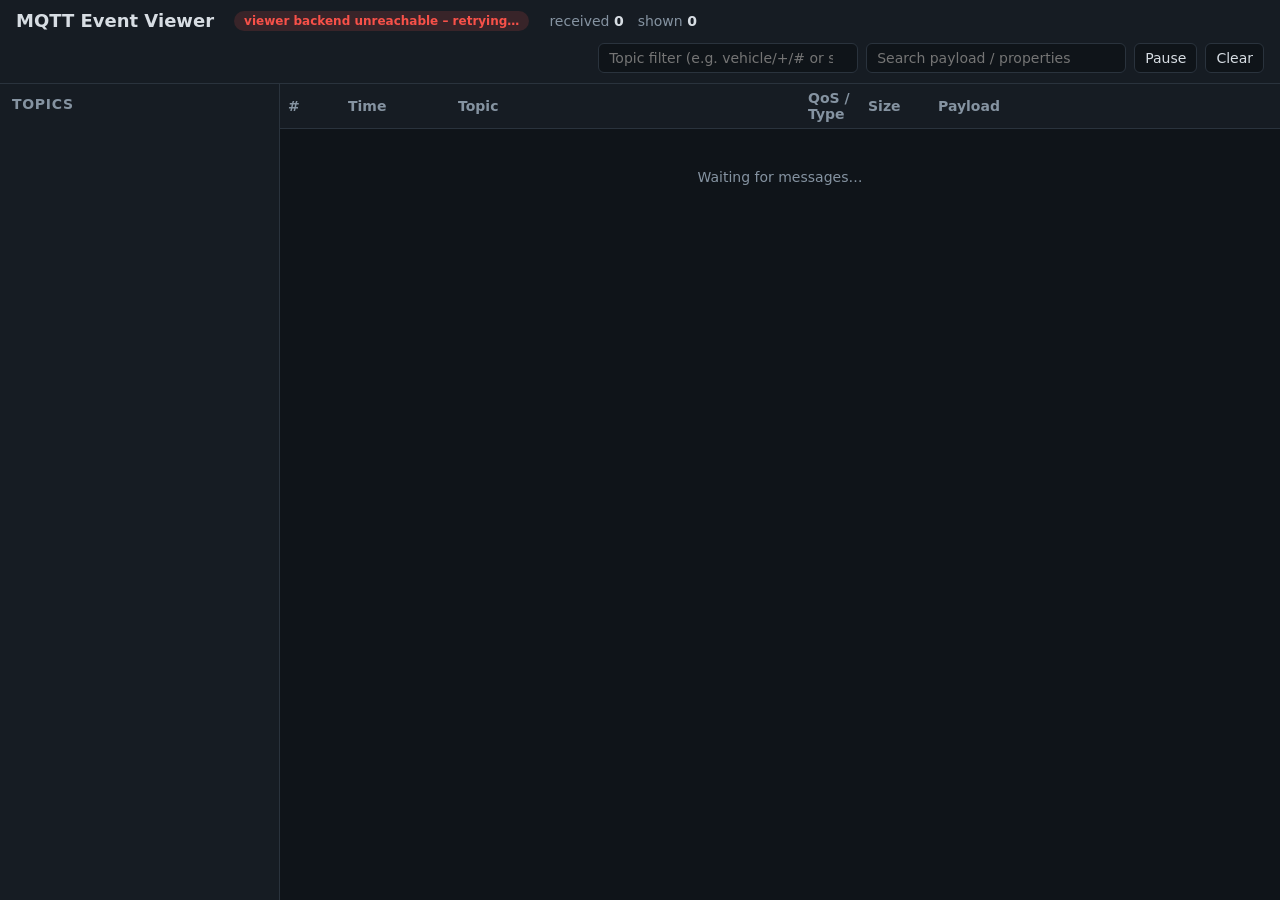
==== mqtt-event-viewer/src/main/resources/static/index.html @ bed17c96 "Add MQTT event viewer that talks uProtocol over MQTT 5 The viewer joins the stack's Mosquitto broker" ====
<!DOCTYPE html>
<!--
  SPDX-FileCopyrightText: Copyright (c) 2026 Contributors to the Eclipse Foundation

  See the NOTICE file(s) distributed with this work for additional
  information regarding copyright ownership.

  This program and the accompanying materials are made available under the
  terms of the Apache License Version 2.0 which is available at
  https://www.apache.org/licenses/LICENSE-2.0

  SPDX-License-Identifier: Apache-2.0

  Portions of this file were generated with AI assistance (GitHub Copilot).
-->
<html lang="en">
<head>
    <meta charset="utf-8">
    <meta name="viewport" content="width=device-width, initial-scale=1">
    <title>MQTT Event Viewer</title>
    <link rel="icon" href="data:,">
    <link rel="stylesheet" href="style.css">
</head>
<body>
<header>
    <h1>MQTT Event Viewer</h1>
    <div id="connection" class="badge disconnected" title="">connecting…</div>
    <div class="counters">
        <span>received <strong id="count-received">0</strong></span>
        <span>shown <strong id="count-shown">0</strong></span>
    </div>
    <div class="controls">
        <input id="topic-filter" type="search" placeholder="Topic filter (e.g. vehicle/+/# or substring)">
        <input id="text-filter" type="search" placeholder="Search payload / properties">
        <button id="pause" type="button">Pause</button>
        <button id="clear" type="button" title="Clear the buffer for all viewers">Clear</button>
        <button id="rpc-toggle" type="button" title="Invoke a uProtocol service operation" hidden>Invoke RPC</button>
    </div>
</header>
<form id="rpc" hidden>
    <span id="rpc-source" class="rpc-source"></span>
    <input id="rpc-method" required placeholder="Method URI, e.g. up://vehicle/10301/1/1">
    <input id="rpc-payload" placeholder='JSON payload (optional), e.g. {"mode":"Economy"}'>
    <input id="rpc-token" type="password" autocomplete="off" placeholder="Access token (optional)">
    <button type="submit">Send</button>
    <span id="rpc-result" class="rpc-result"></span>
</form>
<main>
    <aside id="topics">
        <h2>Topics</h2>
        <ul id="topic-list"></ul>
    </aside>
    <section id="events">
        <table>
            <thead>
            <tr>
                <th class="col-id">#</th>
                <th class="col-time">Time</th>
                <th class="col-topic">Topic</th>
                <th class="col-flags">QoS / Type</th>
                <th class="col-size">Size</th>
                <th class="col-payload">Payload</th>
            </tr>
            </thead>
            <tbody id="event-rows"></tbody>
        </table>
        <p id="empty" class="empty">Waiting for messages…</p>
    </section>
    <section id="details" hidden>
        <div class="details-header">
            <h2 id="details-title"></h2>
            <button id="details-close" type="button" title="Close">✕</button>
        </div>
        <dl id="details-meta"></dl>
        <h3>Payload <span id="details-format" class="tag"></span></h3>
        <pre id="details-payload"></pre>
        <div id="details-base64-block" hidden>
            <h3>Base64</h3>
            <pre id="details-base64"></pre>
        </div>
        <div id="details-user-props-block" hidden>
            <h3 id="details-user-props-title">User properties</h3>
            <table class="props">
                <tbody id="details-user-props"></tbody>
            </table>
        </div>
    </section>
</main>
<script src="app.js"></script>
</body>
</html>
---- mqtt-event-viewer/src/main/resources/static/style.css ----
/*
 * SPDX-FileCopyrightText: Copyright (c) 2026 Contributors to the Eclipse Foundation
 *
 * See the NOTICE file(s) distributed with this work for additional
 * information regarding copyright ownership.
 *
 * This program and the accompanying materials are made available under the
 * terms of the Apache License Version 2.0 which is available at
 * https://www.apache.org/licenses/LICENSE-2.0
 *
 * SPDX-License-Identifier: Apache-2.0
 *
 * Portions of this file were generated with AI assistance (GitHub Copilot).
 */

:root {
    --bg: #0f1419;
    --panel: #161c23;
    --border: #2a333d;
    --text: #d7dde3;
    --muted: #8593a1;
    --accent: #4fa3ff;
    --ok: #3fb950;
    --err: #f85149;
    --warn: #d29922;
    font-family: system-ui, -apple-system, "Segoe UI", sans-serif;
    font-size: 14px;
    color: var(--text);
    background: var(--bg);
}

* { box-sizing: border-box; }

body { margin: 0; height: 100vh; display: flex; flex-direction: column; }

header {
    display: flex;
    flex-wrap: wrap;
    align-items: center;
    gap: 12px 20px;
    padding: 10px 16px;
    background: var(--panel);
    border-bottom: 1px solid var(--border);
}

h1 { font-size: 18px; margin: 0; }
h2 { font-size: 14px; margin: 0 0 8px; color: var(--muted); text-transform: uppercase; letter-spacing: .05em; }
h3 { font-size: 13px; margin: 16px 0 6px; color: var(--muted); }

.badge { padding: 3px 10px; border-radius: 12px; font-size: 12px; font-weight: 600; }
.badge.connected { background: rgba(63, 185, 80, .15); color: var(--ok); }
.badge.disconnected { background: rgba(248, 81, 73, .15); color: var(--err); }

.counters { display: flex; gap: 14px; color: var(--muted); }
.counters strong { color: var(--text); }

.controls { margin-left: auto; display: flex; gap: 8px; }

input, button {
    background: var(--bg);
    color: var(--text);
    border: 1px solid var(--border);
    border-radius: 6px;
    padding: 6px 10px;
    font: inherit;
}
input { width: 260px; }
button { cursor: pointer; }
button:hover { border-color: var(--accent); }
button.active { background: var(--warn); color: #000; border-color: var(--warn); }

#rpc {
    display: flex;
    flex-wrap: wrap;
    align-items: center;
    gap: 8px;
    padding: 8px 16px;
    background: var(--panel);
    border-bottom: 1px solid var(--border);
}
#rpc[hidden] { display: none; }
#rpc-method { width: 300px; }
#rpc-payload { width: 320px; }
#rpc-token { width: 200px; }
.rpc-source { color: var(--muted); font-family: ui-monospace, monospace; }
.rpc-result { font-family: ui-monospace, monospace; word-break: break-all; }
.rpc-result.ok { color: var(--ok); }
.rpc-result.failed { color: var(--err); }

main { flex: 1; display: flex; min-height: 0; }

#topics {
    width: 280px;
    overflow: auto;
    padding: 12px;
    border-right: 1px solid var(--border);
    background: var(--panel);
}
#topic-list { list-style: none; margin: 0; padding: 0; }
#topic-list li {
    display: flex;
    justify-content: space-between;
    gap: 8px;
    padding: 4px 6px;
    border-radius: 4px;
    cursor: pointer;
    font-family: ui-monospace, monospace;
    font-size: 12px;
    word-break: break-all;
}
#topic-list li:hover { background: var(--bg); }
#topic-list li.selected { background: rgba(79, 163, 255, .15); color: var(--accent); }
#topic-list .count { color: var(--muted); }

#events { flex: 1; overflow: auto; min-width: 0; }

table { width: 100%; border-collapse: collapse; }
thead th {
    position: sticky;
    top: 0;
    background: var(--panel);
    text-align: left;
    font-weight: 600;
    color: var(--muted);
    padding: 6px 8px;
    border-bottom: 1px solid var(--border);
}
tbody td {
    padding: 4px 8px;
    border-bottom: 1px solid var(--border);
    font-family: ui-monospace, monospace;
    font-size: 12px;
    white-space: nowrap;
    overflow: hidden;
    text-overflow: ellipsis;
    max-width: 0;
}
#event-rows tr { cursor: pointer; }
#event-rows tr:hover { background: var(--panel); }
#event-rows tr.selected { background: rgba(79, 163, 255, .15); }
#event-rows tr.fresh { animation: flash 1s ease-out; }
@keyframes flash { from { background: rgba(79, 163, 255, .35); } to { background: transparent; } }

.col-id { width: 60px; }
.col-time { width: 110px; }
.col-topic { width: 35%; }
.col-flags { width: 60px; }
.col-size { width: 70px; }
td.payload.binary { color: var(--muted); }

.tag { font-size: 11px; padding: 1px 6px; border-radius: 4px; background: var(--border); color: var(--text); }

.tag.up { background: rgba(79, 163, 255, .2); color: var(--accent); }
.tag.sent { background: rgba(210, 153, 34, .2); color: var(--warn); }

.empty { color: var(--muted); text-align: center; margin-top: 40px; }

#details {
    width: 40%;
    min-width: 360px;
    overflow: auto;
    padding: 12px 16px;
    border-left: 1px solid var(--border);
    background: var(--panel);
}
.details-header { display: flex; justify-content: space-between; align-items: start; gap: 8px; }
#details-title { font-family: ui-monospace, monospace; text-transform: none; color: var(--text); word-break: break-all; }
#details-meta { display: grid; grid-template-columns: max-content 1fr; gap: 4px 12px; margin: 8px 0; }
#details-meta dt { color: var(--muted); }
#details-meta dd { margin: 0; font-family: ui-monospace, monospace; word-break: break-all; }

pre {
    margin: 0;
    padding: 10px;
    background: var(--bg);
    border: 1px solid var(--border);
    border-radius: 6px;
    font-size: 12px;
    white-space: pre-wrap;
    word-break: break-all;
    max-height: 50vh;
    overflow: auto;
}
.props td { max-width: none; white-space: normal; word-break: break-all; }
.props td:first-child { color: var(--muted); width: 1%; white-space: nowrap; padding-right: 16px; }

[hidden] { display: none !important; }
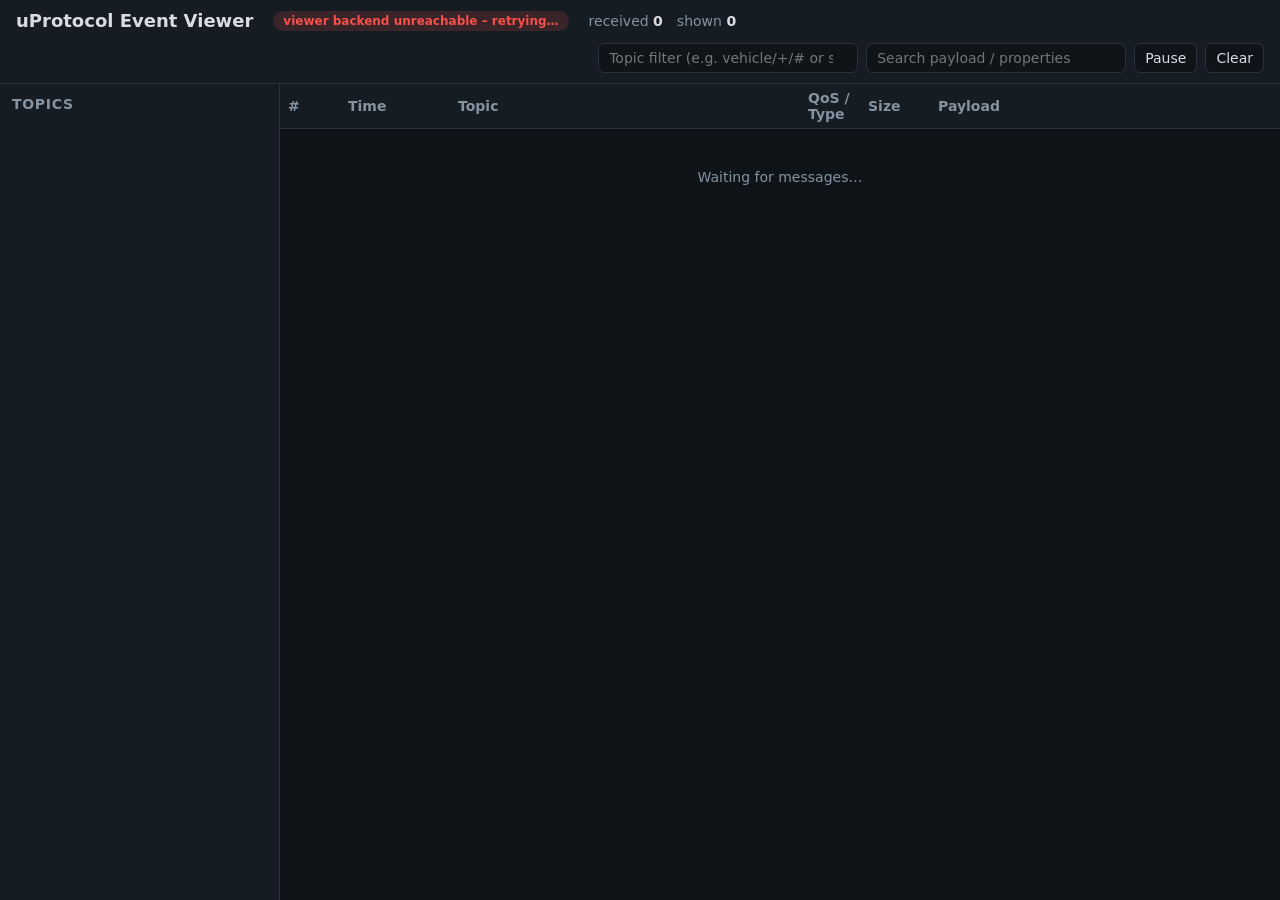
==== commit 54bf59e2: "Update java demo title to include uProtocol" ====
--- a/mqtt-event-viewer/src/main/resources/static/index.html
+++ b/mqtt-event-viewer/src/main/resources/static/index.html
@@ -17,13 +17,13 @@
 <head>
     <meta charset="utf-8">
     <meta name="viewport" content="width=device-width, initial-scale=1">
-    <title>MQTT Event Viewer</title>
+    <title>uProtocol Event Viewer</title>
     <link rel="icon" href="data:,">
     <link rel="stylesheet" href="style.css">
 </head>
 <body>
 <header>
-    <h1>MQTT Event Viewer</h1>
+    <h1>uProtocol Event Viewer</h1>
     <div id="connection" class="badge disconnected" title="">connecting…</div>
     <div class="counters">
         <span>received <strong id="count-received">0</strong></span>
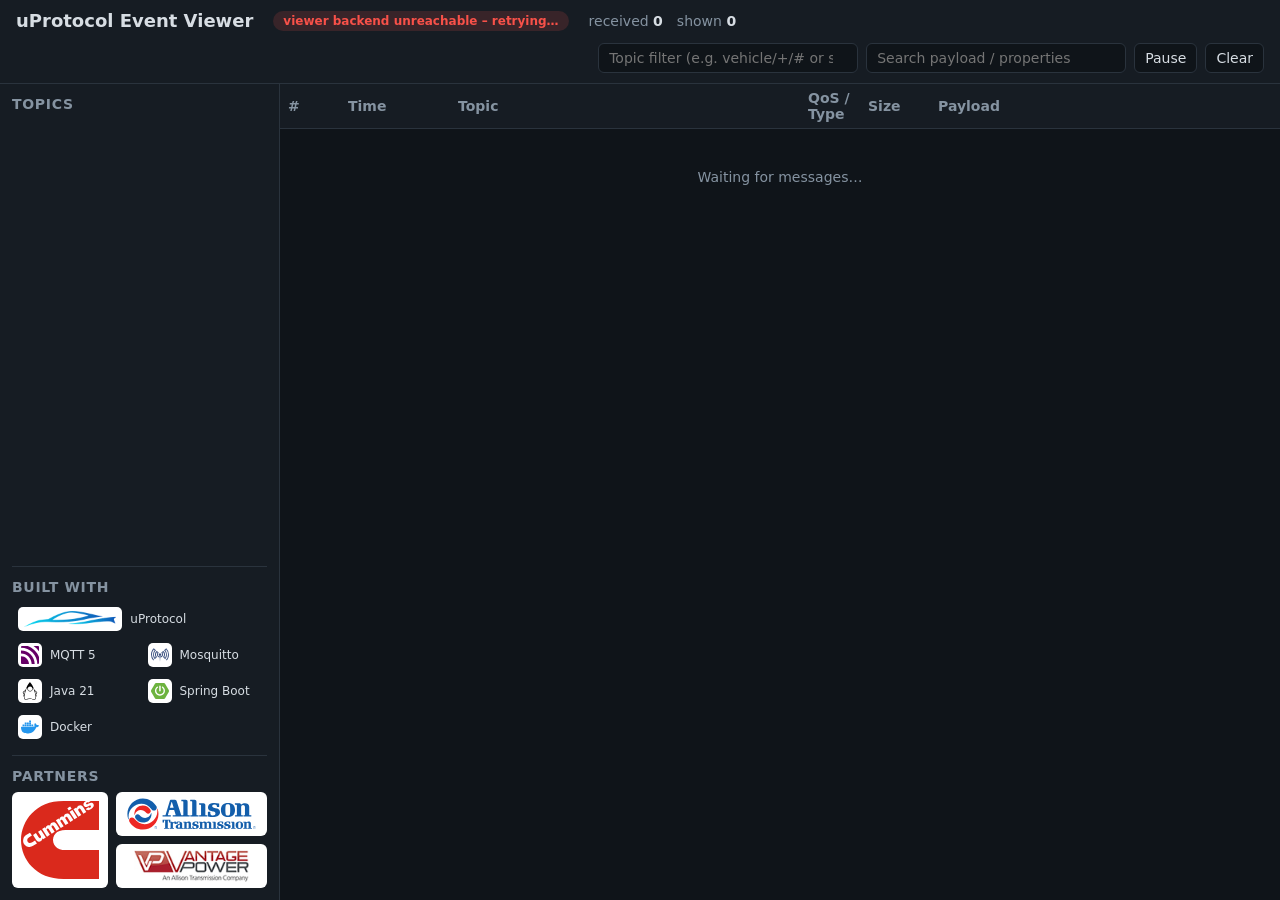
==== commit bad040f6: "Update java app to include contributor and tooling logos; update docker-compose with mqtt-viewer res" ====
--- a/mqtt-event-viewer/src/main/resources/static/index.html
+++ b/mqtt-event-viewer/src/main/resources/static/index.html
@@ -49,6 +49,31 @@
     <aside id="topics">
         <h2>Topics</h2>
         <ul id="topic-list"></ul>
+        <div id="tech">
+            <h2>Built with</h2>
+            <ul class="tech-list">
+                <li class="wide"><a href="https://uprotocol.org" target="_blank" rel="noopener"
+                       title="uProtocol: message format, topics and RPC via the MQTT 5 transport"><span class="tech-logo"><img src="logos/uprotocol.png" alt=""></span>uProtocol</a></li>
+                <li><a href="https://mqtt.org" target="_blank" rel="noopener"
+                       title="MQTT 5: messaging protocol between vehicle and backend"><span class="tech-logo"><img src="logos/mqtt.svg" alt=""></span>MQTT 5</a></li>
+                <li><a href="https://mosquitto.org" target="_blank" rel="noopener"
+                       title="Eclipse Mosquitto: MQTT broker"><span class="tech-logo"><img src="logos/mosquitto.svg" alt=""></span>Mosquitto</a></li>
+                <li><a href="https://openjdk.org" target="_blank" rel="noopener"
+                       title="Java 21: viewer backend"><span class="tech-logo"><img src="logos/java.svg" alt=""></span>Java 21</a></li>
+                <li><a href="https://spring.io/projects/spring-boot" target="_blank" rel="noopener"
+                       title="Spring Boot: web server, REST API and Server-Sent Events"><span class="tech-logo"><img src="logos/spring-boot.svg" alt=""></span>Spring Boot</a></li>
+                <li><a href="https://www.docker.com" target="_blank" rel="noopener"
+                       title="Docker: packaged and run as a container via Docker Compose"><span class="tech-logo"><img src="logos/docker.svg" alt=""></span>Docker</a></li>
+            </ul>
+        </div>
+        <div id="partners">
+            <h2>Partners</h2>
+            <div class="partner-list">
+                <a class="tall" href="https://www.cummins.com" target="_blank" rel="noopener" title="Cummins Inc."><img src="logos/cummins.svg" alt="Cummins Inc."></a>
+                <a href="https://www.allisontransmission.com" target="_blank" rel="noopener" title="Allison Transmission"><img src="logos/allison.svg" alt="Allison Transmission"></a>
+                <a href="https://www.vantage-power.com" target="_blank" rel="noopener" title="Vantage Power, an Allison Transmission company"><img src="logos/vantage-power.jpg" alt="Vantage Power, an Allison Transmission company"></a>
+            </div>
+        </div>
     </aside>
     <section id="events">
         <table>
--- a/mqtt-event-viewer/src/main/resources/static/style.css
+++ b/mqtt-event-viewer/src/main/resources/static/style.css
@@ -91,12 +91,13 @@
 
 #topics {
     width: 280px;
-    overflow: auto;
+    display: flex;
+    flex-direction: column;
     padding: 12px;
     border-right: 1px solid var(--border);
     background: var(--panel);
 }
-#topic-list { list-style: none; margin: 0; padding: 0; }
+#topic-list { list-style: none; margin: 0; padding: 0; flex: 1; min-height: 0; overflow: auto; }
 #topic-list li {
     display: flex;
     justify-content: space-between;
@@ -112,6 +113,52 @@
 #topic-list li.selected { background: rgba(79, 163, 255, .15); color: var(--accent); }
 #topic-list .count { color: var(--muted); }
 
+#tech { flex-shrink: 0; margin-top: 12px; padding-top: 12px; border-top: 1px solid var(--border); }
+.tech-list { list-style: none; margin: 0; padding: 0; display: grid; grid-template-columns: 1fr 1fr; gap: 4px; }
+.tech-list .wide { grid-column: 1 / -1; }
+.tech-list a {
+    display: flex;
+    align-items: center;
+    gap: 8px;
+    padding: 4px 6px;
+    border-radius: 6px;
+    color: var(--text);
+    font-size: 12px;
+    text-decoration: none;
+}
+.tech-list a:hover { background: var(--bg); color: var(--accent); }
+/* light tile so that dark brand colors (Java, MQTT) stay visible on the dark theme */
+.tech-logo {
+    display: inline-flex;
+    align-items: center;
+    justify-content: center;
+    flex-shrink: 0;
+    height: 24px;
+    min-width: 24px;
+    padding: 3px;
+    border-radius: 5px;
+    background: #fff;
+}
+.tech-logo img { display: block; height: 100%; }
+.tech-list .wide .tech-logo { padding: 4px 6px; }
+
+#partners { flex-shrink: 0; margin-top: 12px; padding-top: 12px; border-top: 1px solid var(--border); }
+/* Cummins spans both rows on the left, Allison and its subsidiary Vantage Power are stacked on the right */
+.partner-list { display: grid; grid-template-columns: 96px 1fr; grid-template-rows: 44px 44px; gap: 8px; }
+.partner-list a {
+    display: flex;
+    align-items: center;
+    justify-content: center;
+    min-width: 0;
+    padding: 5px 8px;
+    border: 1px solid transparent;
+    border-radius: 6px;
+    background: #fff;
+}
+.partner-list .tall { grid-row: 1 / 3; padding: 8px; }
+.partner-list a:hover { border-color: var(--accent); }
+.partner-list img { display: block; width: 100%; height: 100%; object-fit: contain; }
+
 #events { flex: 1; overflow: auto; min-width: 0; }
 
 table { width: 100%; border-collapse: collapse; }
